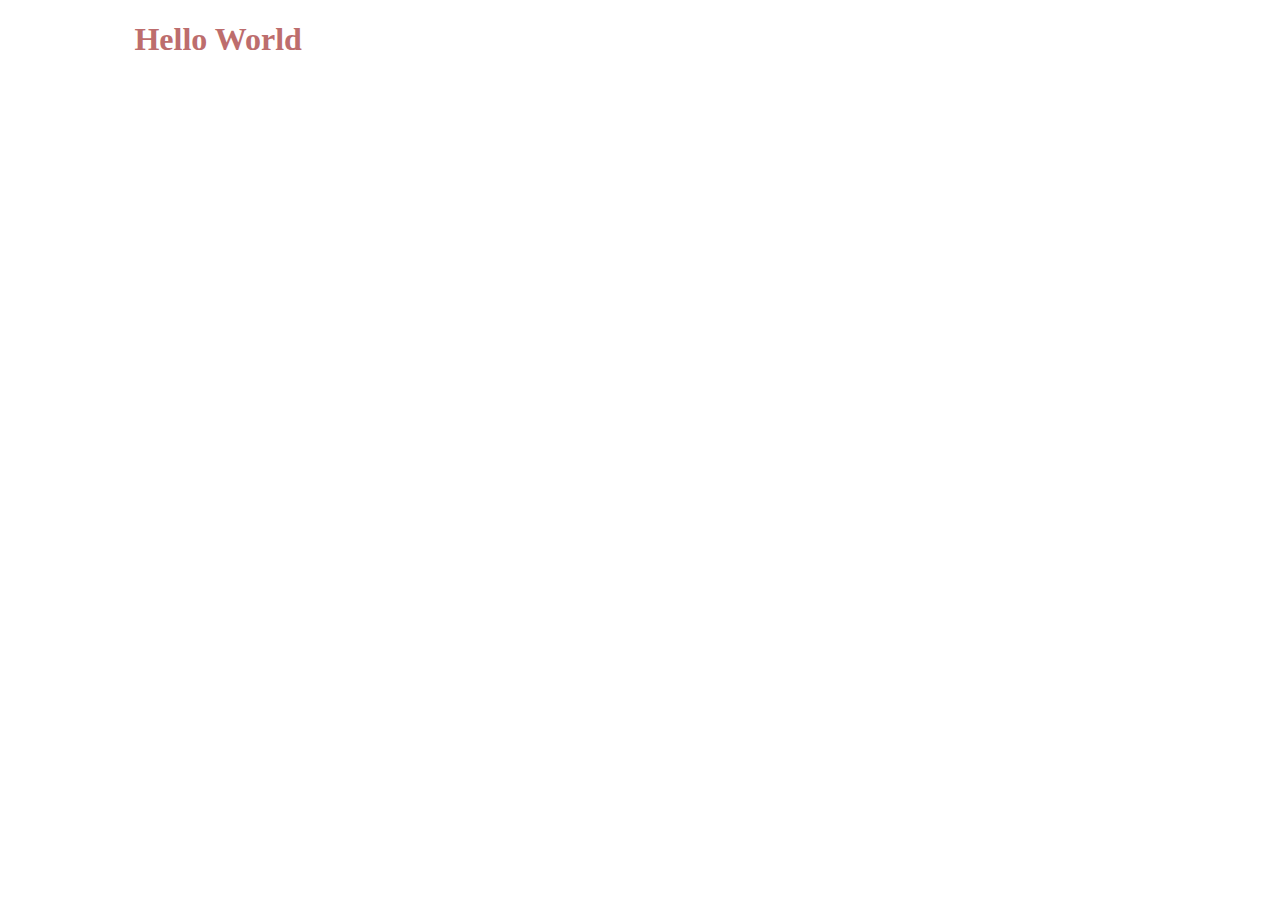
==== installation.html @ ae36c5b6 "move7" ====
<!DOCTYPE html>
<html lang="en">
  <head>
    <meta charset="UTF-8" />
    <meta http-equiv="X-UA-Compatible" content="IE=edge" />
    <meta name="viewport" content="width=device-width, initial-scale=1.0" />
    <link rel="stylesheet" href="css\installation.css" />
    <title>Moy</title>
  </head>
  <body>
    <div class="wrapper">
      <h1>Hello World</h1>
      <div class="box">
        <div class="img-block">
            <img class="pales pales1" src="img\pales\pales1.jpg" alt="">
            <img src="img\load\1.png" alt="" />
           
          </div>
          <div class="img-block">
            <img class="pales pales2" src="img\pales\pales1.jpg" alt="">
            <img src="img\load\2.png" alt="" />
          </div>
          <div class="img-block">
            <img class="pales pales3" src="img\pales\pales1.jpg" alt="">
            <img src="img\load\3.png" alt="" />
          </div>
          <div class="img-block">
            <img class="pales pales4" src="img\pales\pales1.jpg" alt="">
            <img src="img\load\4.png" alt="" />
          </div>
          <div class="img-block">
            <img class="pales pales5" src="img\pales\pales1.jpg" alt="">
            <img src="img\load\5.png" alt="" />
          </div>
          <div class="img-block">
            <img class="pales pales6" src="img\pales\pales1.jpg" alt="">
            <img src="img\load\6.png" alt="" />
          </div>
          <div class="img-block">
            <img class="pales pales7" src="img\pales\pales1.jpg" alt="">
            <img src="img\load\7.png" alt="" />
          </div>
          <div class="img-block">
            <img class="pales pales8" src="img\pales\pales1.jpg" alt="">
            <img src="img\load\8.png" alt="" />
          </div>
          <div class="img-block">
            <img class="pales pales9" src="img\pales\pales1.jpg" alt="">
            <img src="img\load\9.png" alt="" />
          </div>
          <div class="img-block">
            <img class="pales pales10" src="img\pales\pales1.jpg" alt="">
            <img src="img\load\10.png" alt="" />
          </div>
          <div class="img-block">
            <img class="pales pales11" src="img\pales\pales1.jpg" alt="">
            <img src="img\load\11.png" alt="" />
          </div>
      </div>
      
    </div>
  </body>
</html>
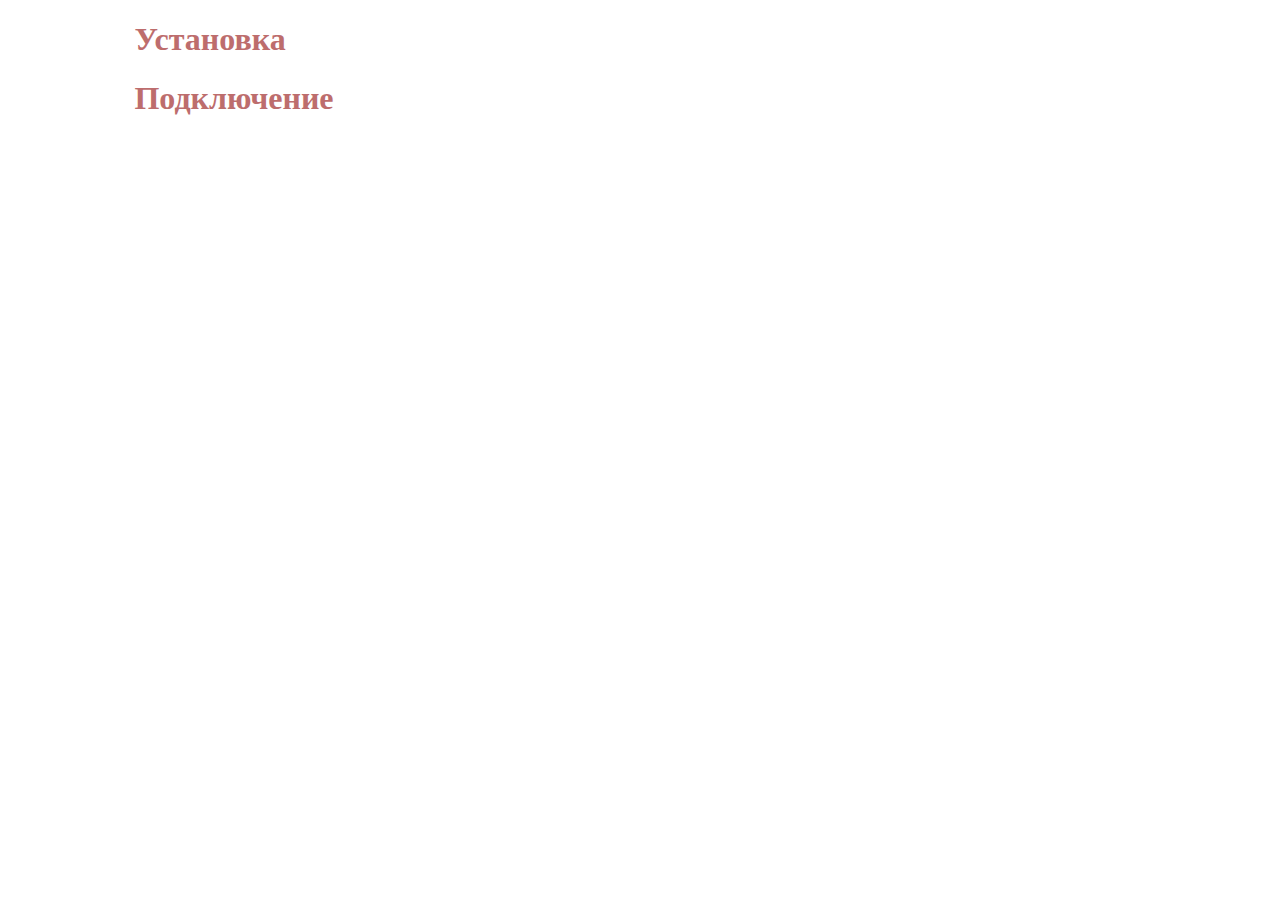
==== commit 64214e08: "pay scc1" ====
--- a/installation.html
+++ b/installation.html
@@ -9,55 +9,54 @@
   </head>
   <body>
     <div class="wrapper">
-      <h1>Hello World</h1>
+      <h1 class="install-h1">Установка</h1>
+      <h1 class="install-h1">Подключение</h1>
       <div class="box">
         <div class="img-block">
-            <img class="pales pales1" src="img\pales\pales1.jpg" alt="">
-            <img src="img\load\1.png" alt="" />
-           
-          </div>
-          <div class="img-block">
-            <img class="pales pales2" src="img\pales\pales1.jpg" alt="">
-            <img src="img\load\2.png" alt="" />
-          </div>
-          <div class="img-block">
-            <img class="pales pales3" src="img\pales\pales1.jpg" alt="">
-            <img src="img\load\3.png" alt="" />
-          </div>
-          <div class="img-block">
-            <img class="pales pales4" src="img\pales\pales1.jpg" alt="">
-            <img src="img\load\4.png" alt="" />
-          </div>
-          <div class="img-block">
-            <img class="pales pales5" src="img\pales\pales1.jpg" alt="">
-            <img src="img\load\5.png" alt="" />
-          </div>
-          <div class="img-block">
-            <img class="pales pales6" src="img\pales\pales1.jpg" alt="">
-            <img src="img\load\6.png" alt="" />
-          </div>
-          <div class="img-block">
-            <img class="pales pales7" src="img\pales\pales1.jpg" alt="">
-            <img src="img\load\7.png" alt="" />
-          </div>
-          <div class="img-block">
-            <img class="pales pales8" src="img\pales\pales1.jpg" alt="">
-            <img src="img\load\8.png" alt="" />
-          </div>
-          <div class="img-block">
-            <img class="pales pales9" src="img\pales\pales1.jpg" alt="">
-            <img src="img\load\9.png" alt="" />
-          </div>
-          <div class="img-block">
-            <img class="pales pales10" src="img\pales\pales1.jpg" alt="">
-            <img src="img\load\10.png" alt="" />
-          </div>
-          <div class="img-block">
-            <img class="pales pales11" src="img\pales\pales1.jpg" alt="">
-            <img src="img\load\11.png" alt="" />
-          </div>
+          <img class="pales pales1" src="img\pales\pales1.jpg" alt="" />
+          <img src="img\load\1.png" alt="" />
+        </div>
+        <div class="img-block">
+          <img class="pales pales2" src="img\pales\pales1.jpg" alt="" />
+          <img src="img\load\2.png" alt="" />
+        </div>
+        <div class="img-block">
+          <img class="pales pales3" src="img\pales\pales1.jpg" alt="" />
+          <img src="img\load\3.png" alt="" />
+        </div>
+        <div class="img-block">
+          <img class="pales pales4" src="img\pales\pales1.jpg" alt="" />
+          <img src="img\load\4.png" alt="" />
+        </div>
+        <div class="img-block">
+          <img class="pales pales5" src="img\pales\pales1.jpg" alt="" />
+          <img src="img\load\5.png" alt="" />
+        </div>
+        <div class="img-block">
+          <img class="pales pales6" src="img\pales\pales1.jpg" alt="" />
+          <img src="img\load\6.png" alt="" />
+        </div>
+        <div class="img-block">
+          <img class="pales pales7" src="img\pales\pales1.jpg" alt="" />
+          <img src="img\load\7.png" alt="" />
+        </div>
+        <div class="img-block">
+          <img class="pales pales8" src="img\pales\pales1.jpg" alt="" />
+          <img src="img\load\8.png" alt="" />
+        </div>
+        <div class="img-block">
+          <img class="pales pales9" src="img\pales\pales1.jpg" alt="" />
+          <img src="img\load\9.png" alt="" />
+        </div>
+        <div class="img-block">
+          <img class="pales pales10" src="img\pales\load1.png" alt="" />
+          <img src="img\load\10.png" alt="" />
+        </div>
+        <div class="img-block">
+          <img class="pales pales11" src="img\pales\on.png" alt="" />
+          <img src="img\load\11.png" alt="" />
+        </div>
       </div>
-      
     </div>
   </body>
 </html>
